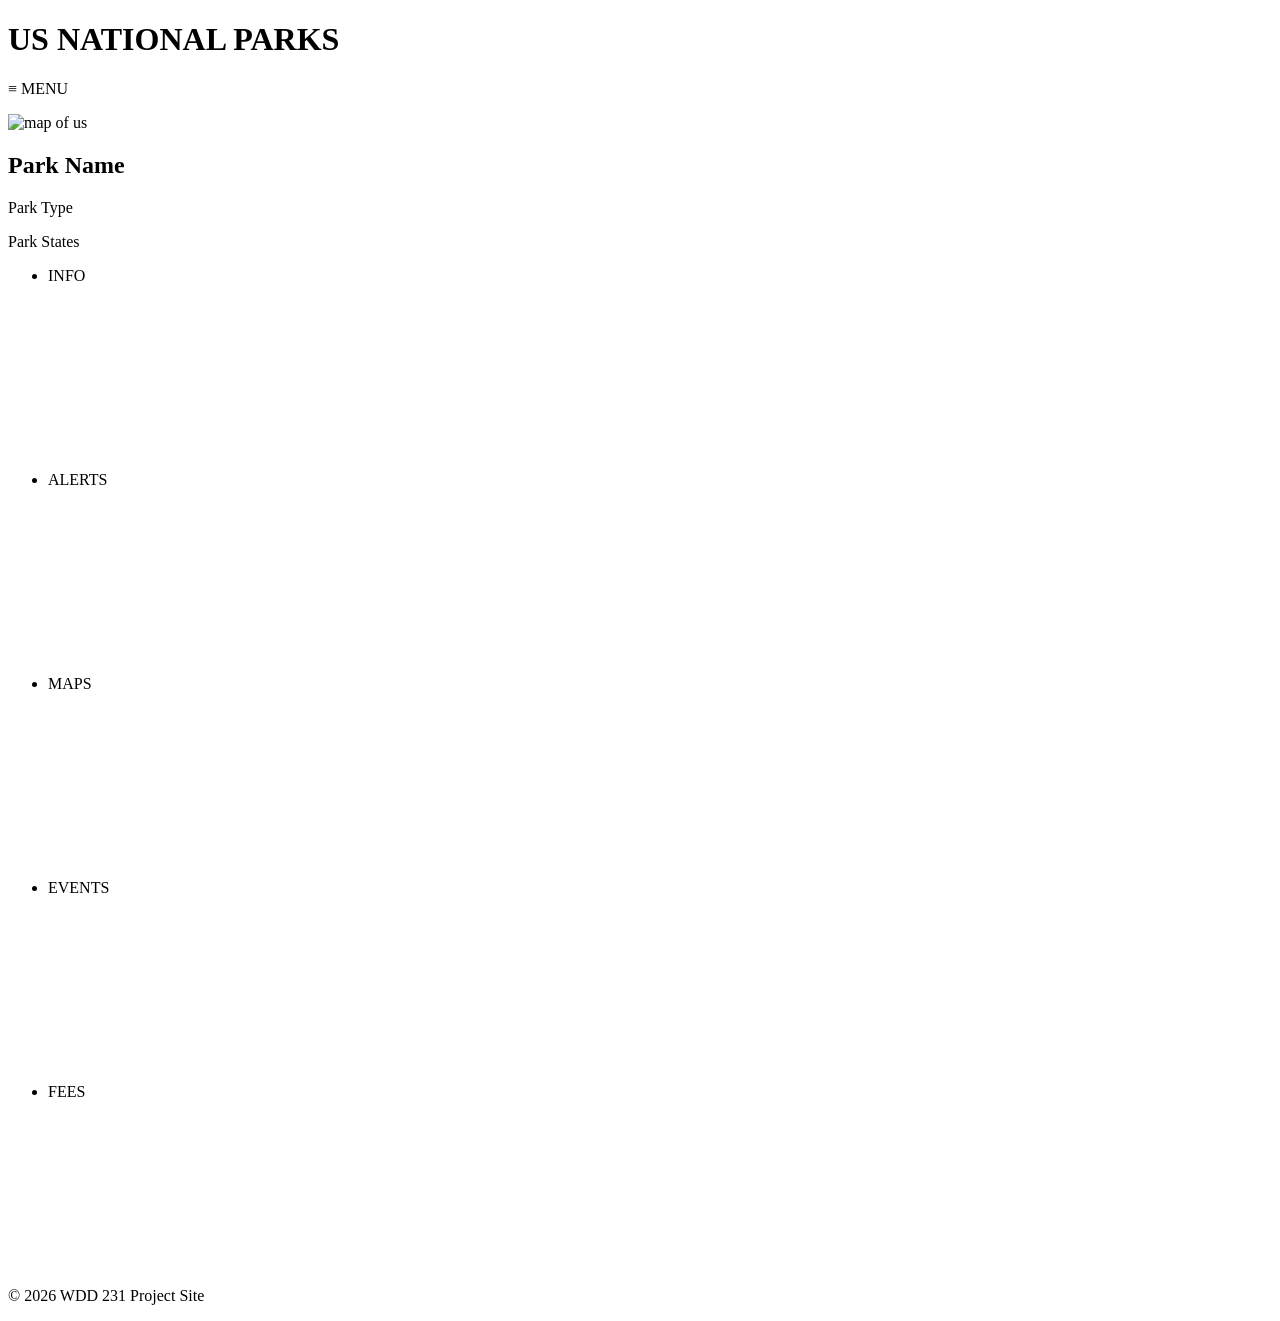
==== src/index.html @ ad01c922 "fixed styling" ====
<!doctype html>
<html lang="en">
  <head>
    <meta charset="UTF-8" />
    <meta name="viewport" content="width=device-width, initial-scale=1.0" />
    <title>NPS DEMO - WDD 231</title>
    <link rel="stylesheet" href="/css/style.css" />
    <script type="module" src="/js/main.js" defer></script>
  </head>
  <body>
    <div id="content">
      <header>
        <h1>US NATIONAL PARKS</h1>
        <nav><p>≡ MENU</p></nav>
      </header>
      <main>
        <section id="hero">
          <img id="park-image" src="images/us-map.png" alt="map of us" />
        </section>
        <section id="overview">
          <h2 id="parkName">Park Name</h2>
          <div>
            <p id="parkType">Park Type</p>
            <p id="parkStates">Park States</p>
          </div>
        </section>
        <section id="park-menu">
          <ul>
            <li>
              <p>INFO</p>
              <p>
                <svg>
                  <use href="/images/sprite.svg#info"></use>
                </svg>
              </p>
            </li>
            <li>
              <p>ALERTS</p>
              <p>   
                <svg>
                  <use href="/images/sprite.svg#safety-caution-alerts"></use>
                </svg>
              </p>
            </li>
            <li>
              <p>MAPS</p>
              <p>
                <svg>
                  <use href="/images/sprite.svg#location_on"></use>
                </svg>
              </p>
            </li>
            <li>
              <p>EVENTS</p>
              <p>   
                <svg>
                  <use href="/images/sprite.svg#event"></use>
                </svg>
              </p>
            </li>
            <li>
              <p>FEES</p>
              <p>
                <svg>
                  <use href="/images/sprite.svg#passes-and-fees"></use>
                </svg>
              </p>
            </li>
          </ul>
        </section>
      </main>
      <footer>
        <p>© 2026 WDD 231 Project Site</p>
      </footer>
    </div>
  </body>
</html>
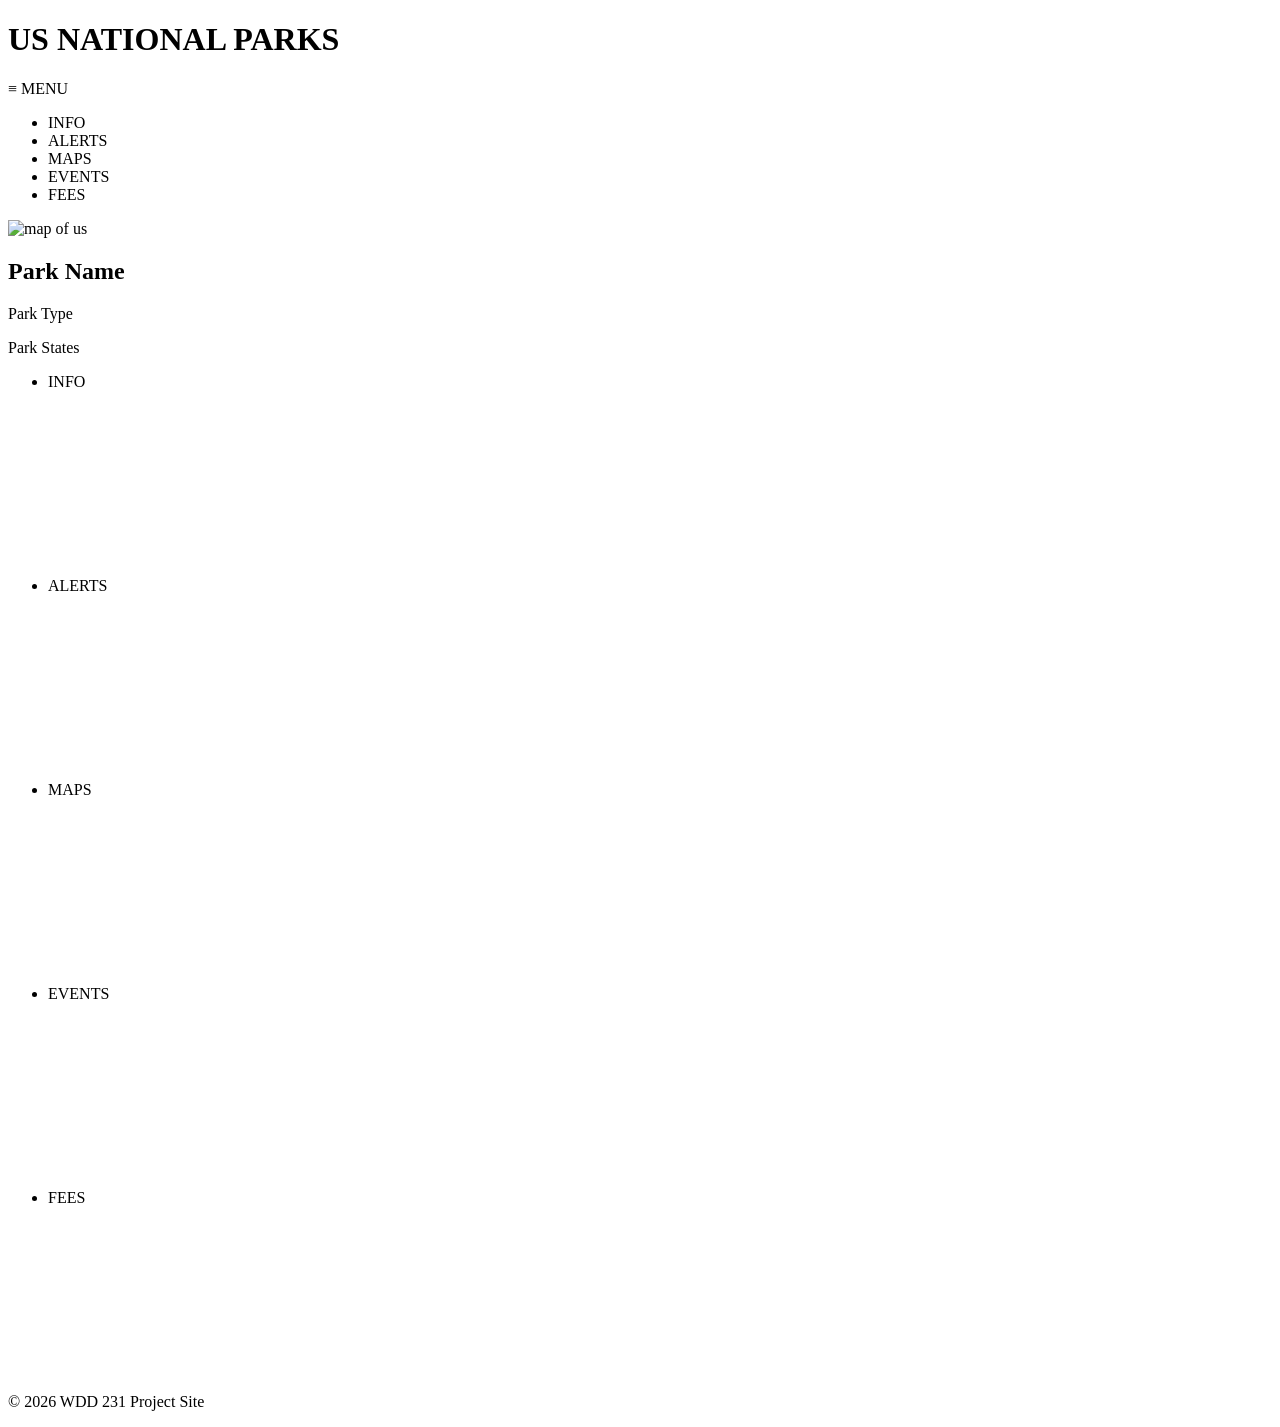
==== commit 94191bc2: "week 2 changes" ====
--- a/src/index.html
+++ b/src/index.html
@@ -11,7 +11,19 @@
     <div id="content">
       <header>
         <h1>US NATIONAL PARKS</h1>
-        <nav><p>≡ MENU</p></nav>
+        <nav>
+          <p id="header-menu-trigger">≡ MENU</p>
+
+          <div id="header-menu-options" class="is-hidden">
+            <ul>
+              <li>INFO</li>
+              <li>ALERTS</li>
+              <li>MAPS</li>
+              <li>EVENTS</li>
+              <li>FEES</li>
+            </ul>
+          </div>
+        </nav>
       </header>
       <main>
         <section id="hero">
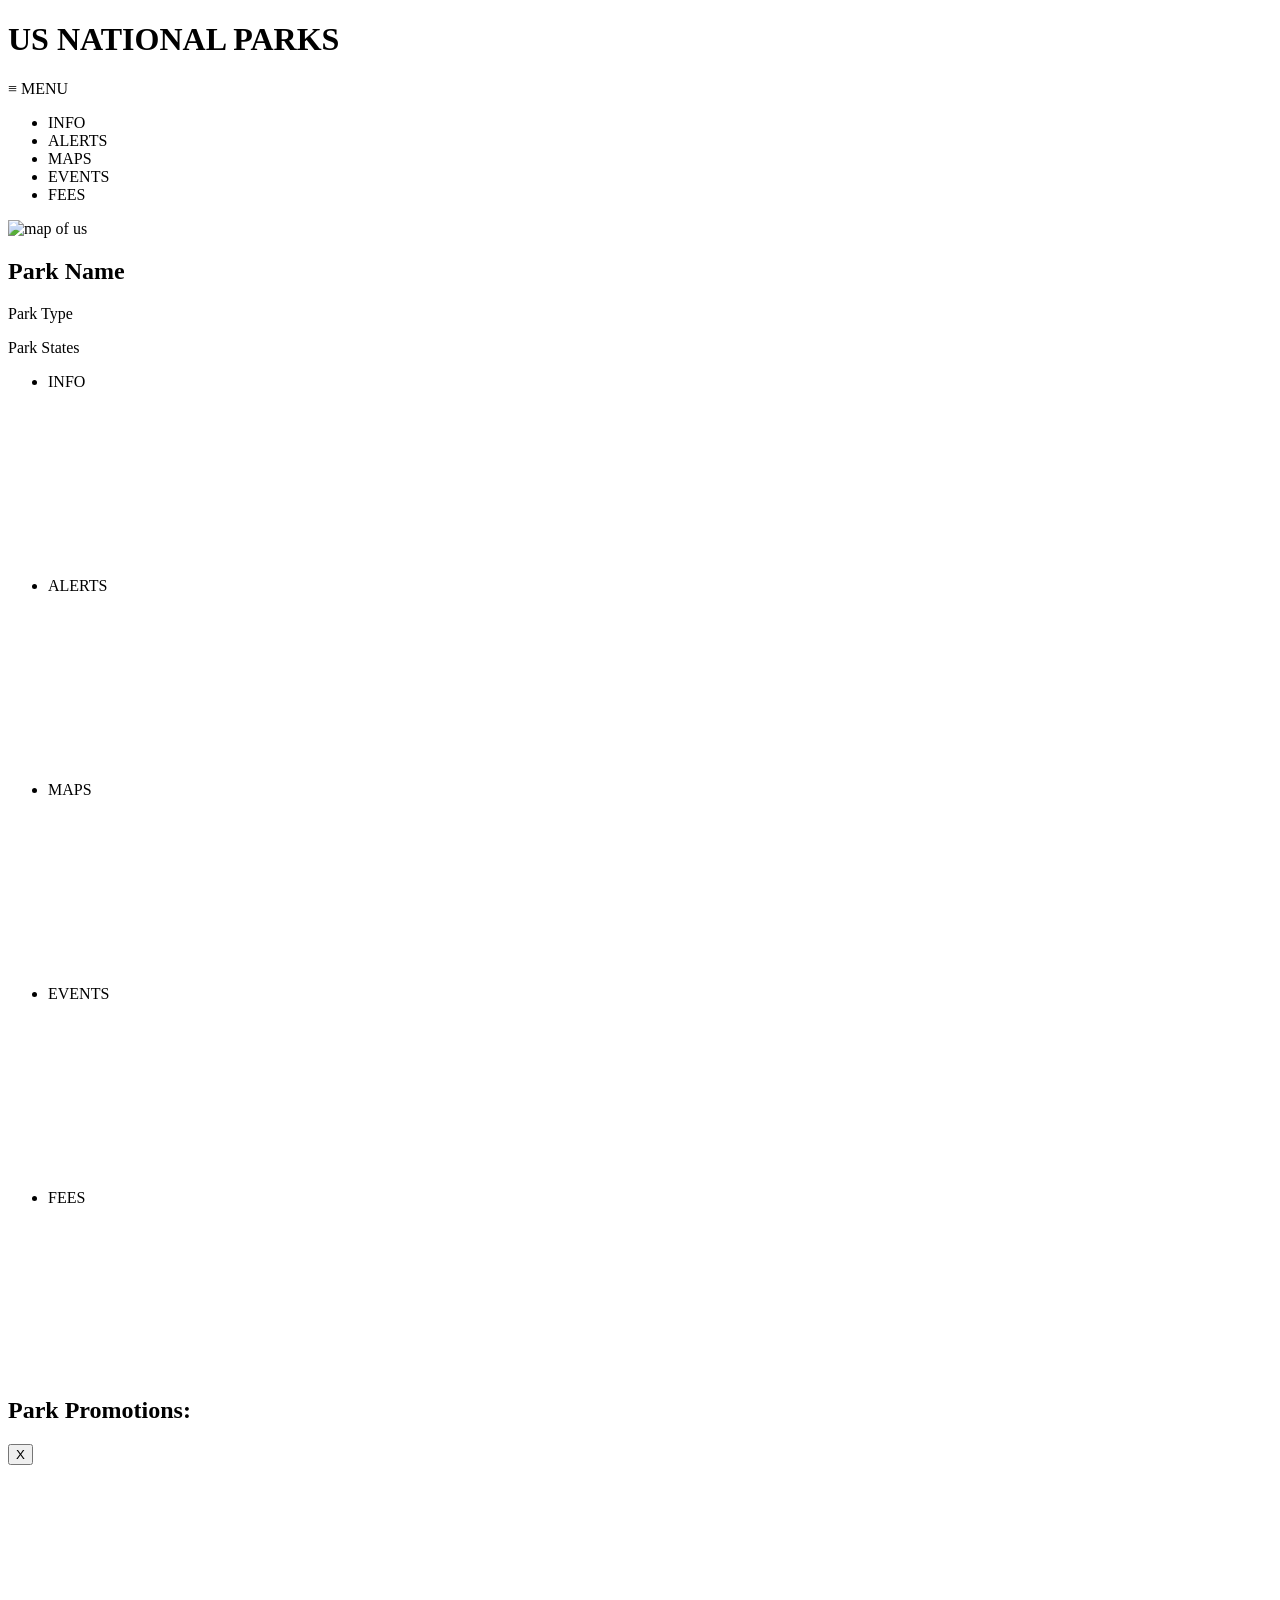
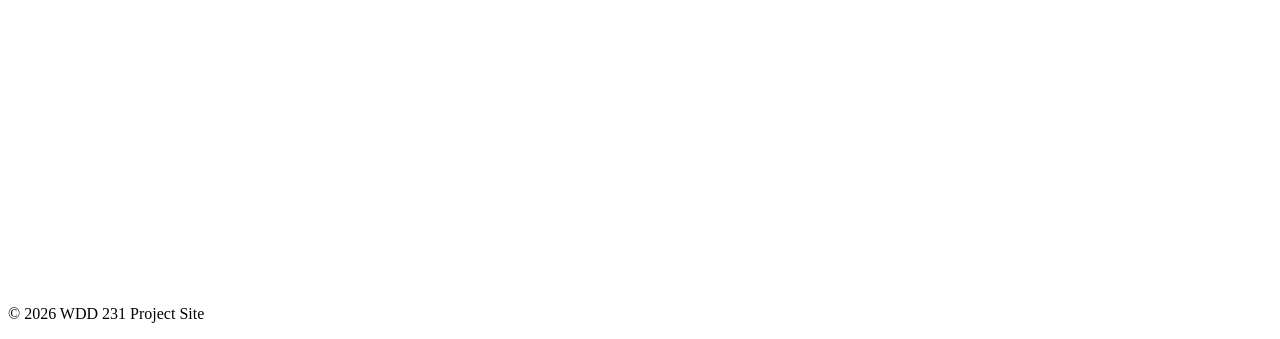
==== commit e3076f37: "added map functionality and promotions" ====
--- a/src/index.html
+++ b/src/index.html
@@ -18,7 +18,7 @@
             <ul>
               <li>INFO</li>
               <li>ALERTS</li>
-              <li>MAPS</li>
+              <li id="header-maps-link">MAPS</li>
               <li>EVENTS</li>
               <li>FEES</li>
             </ul>
@@ -54,7 +54,7 @@
                 </svg>
               </p>
             </li>
-            <li>
+            <li id="park-maps-link">
               <p>MAPS</p>
               <p>
                 <svg>
@@ -80,6 +80,22 @@
             </li>
           </ul>
         </section>
+        <section id="promotions">
+          <h2>Park Promotions:</h2>
+          <p id="promotion-message"></p>
+        </section>
+        <section id="map-modal" class="is-hidden">
+          <div id="map-modal-content">
+            <button id="map-modal-close">X</button>
+            <iframe
+              src="https://www.google.com/maps?q=Old+Faithful+Yellowstone+National+Park&output=embed"
+              width="100%"
+              height="420"
+              style="border: 0"
+              loading="lazy">
+            </iframe>
+          </div>
+        </section>
       </main>
       <footer>
         <p>© 2026 WDD 231 Project Site</p>
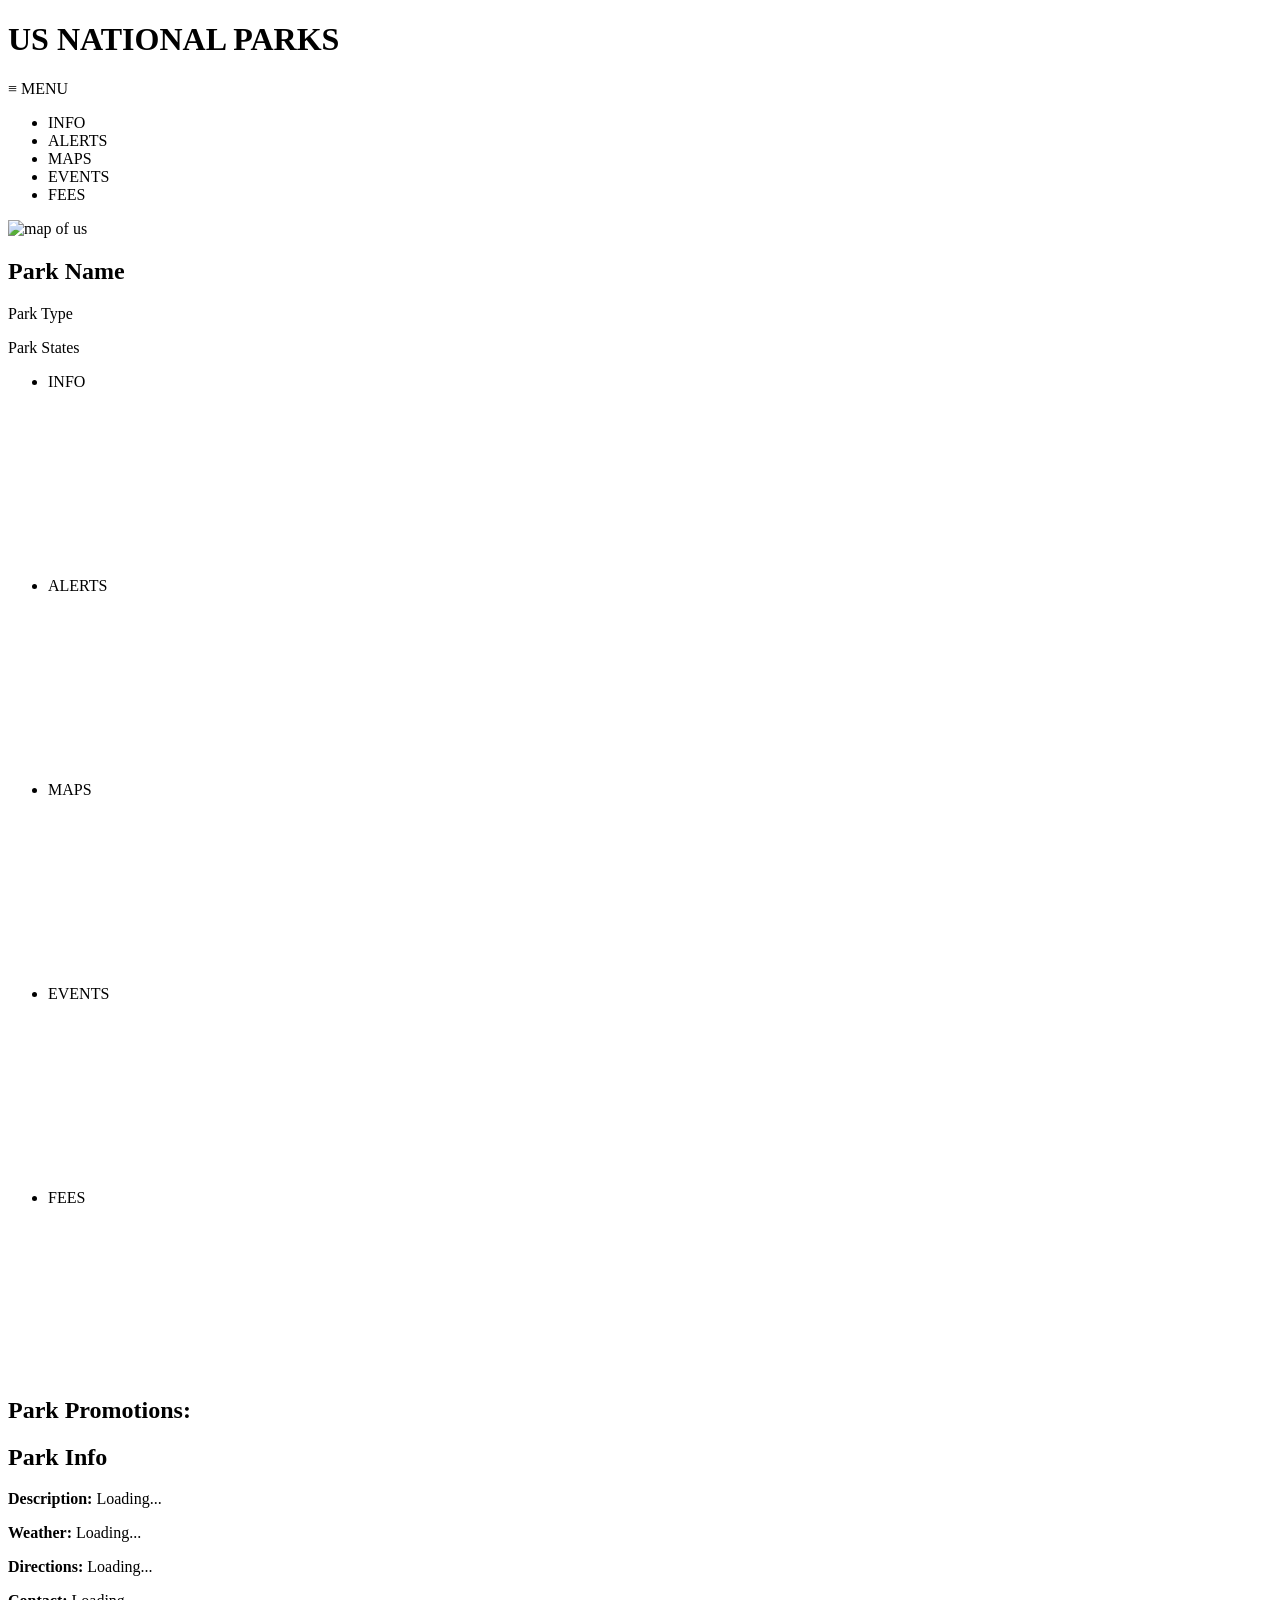
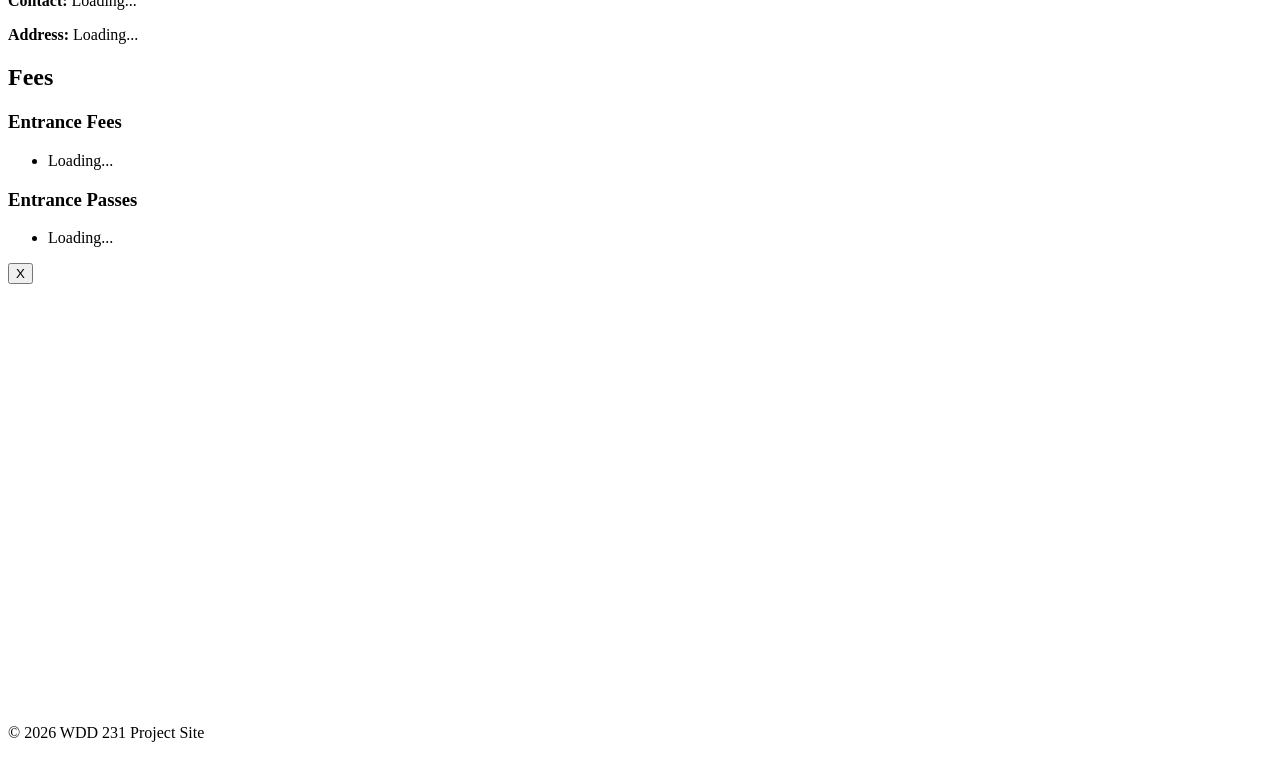
==== commit afec30b6: "week 5" ====
--- a/src/index.html
+++ b/src/index.html
@@ -80,10 +80,39 @@
             </li>
           </ul>
         </section>
+
         <section id="promotions">
           <h2>Park Promotions:</h2>
           <p id="promotion-message"></p>
         </section>
+
+        <section id="park-info">
+          <h2>Park Info</h2>
+          <p><strong>Description:</strong> <span id="info-description">Loading...</span></p>
+          <p><strong>Weather:</strong> <span id="info-weather">Loading...</span></p>
+          <p>
+            <strong>Directions:</strong>
+            <span id="info-directions">Loading...</span>
+            <a id="info-directions-link" href="#" target="_blank" rel="noopener noreferrer"></a>
+          </p>
+          <p><strong>Contact:</strong> <span id="info-contact">Loading...</span></p>
+          <p><strong>Address:</strong> <span id="info-address">Loading...</span></p>
+        </section>
+
+        <section id="park-fees" class="is-hidden">
+          <h2>Fees</h2>
+
+          <h3>Entrance Fees</h3>
+          <ul id="fees-entrance-fees">
+            <li>Loading...</li>
+          </ul>
+
+          <h3>Entrance Passes</h3>
+          <ul id="fees-entrance-passes">
+            <li>Loading...</li>
+          </ul>
+        </section>
+
         <section id="map-modal" class="is-hidden">
           <div id="map-modal-content">
             <button id="map-modal-close">X</button>
@@ -96,6 +125,8 @@
             </iframe>
           </div>
         </section>
+
+        
       </main>
       <footer>
         <p>© 2026 WDD 231 Project Site</p>
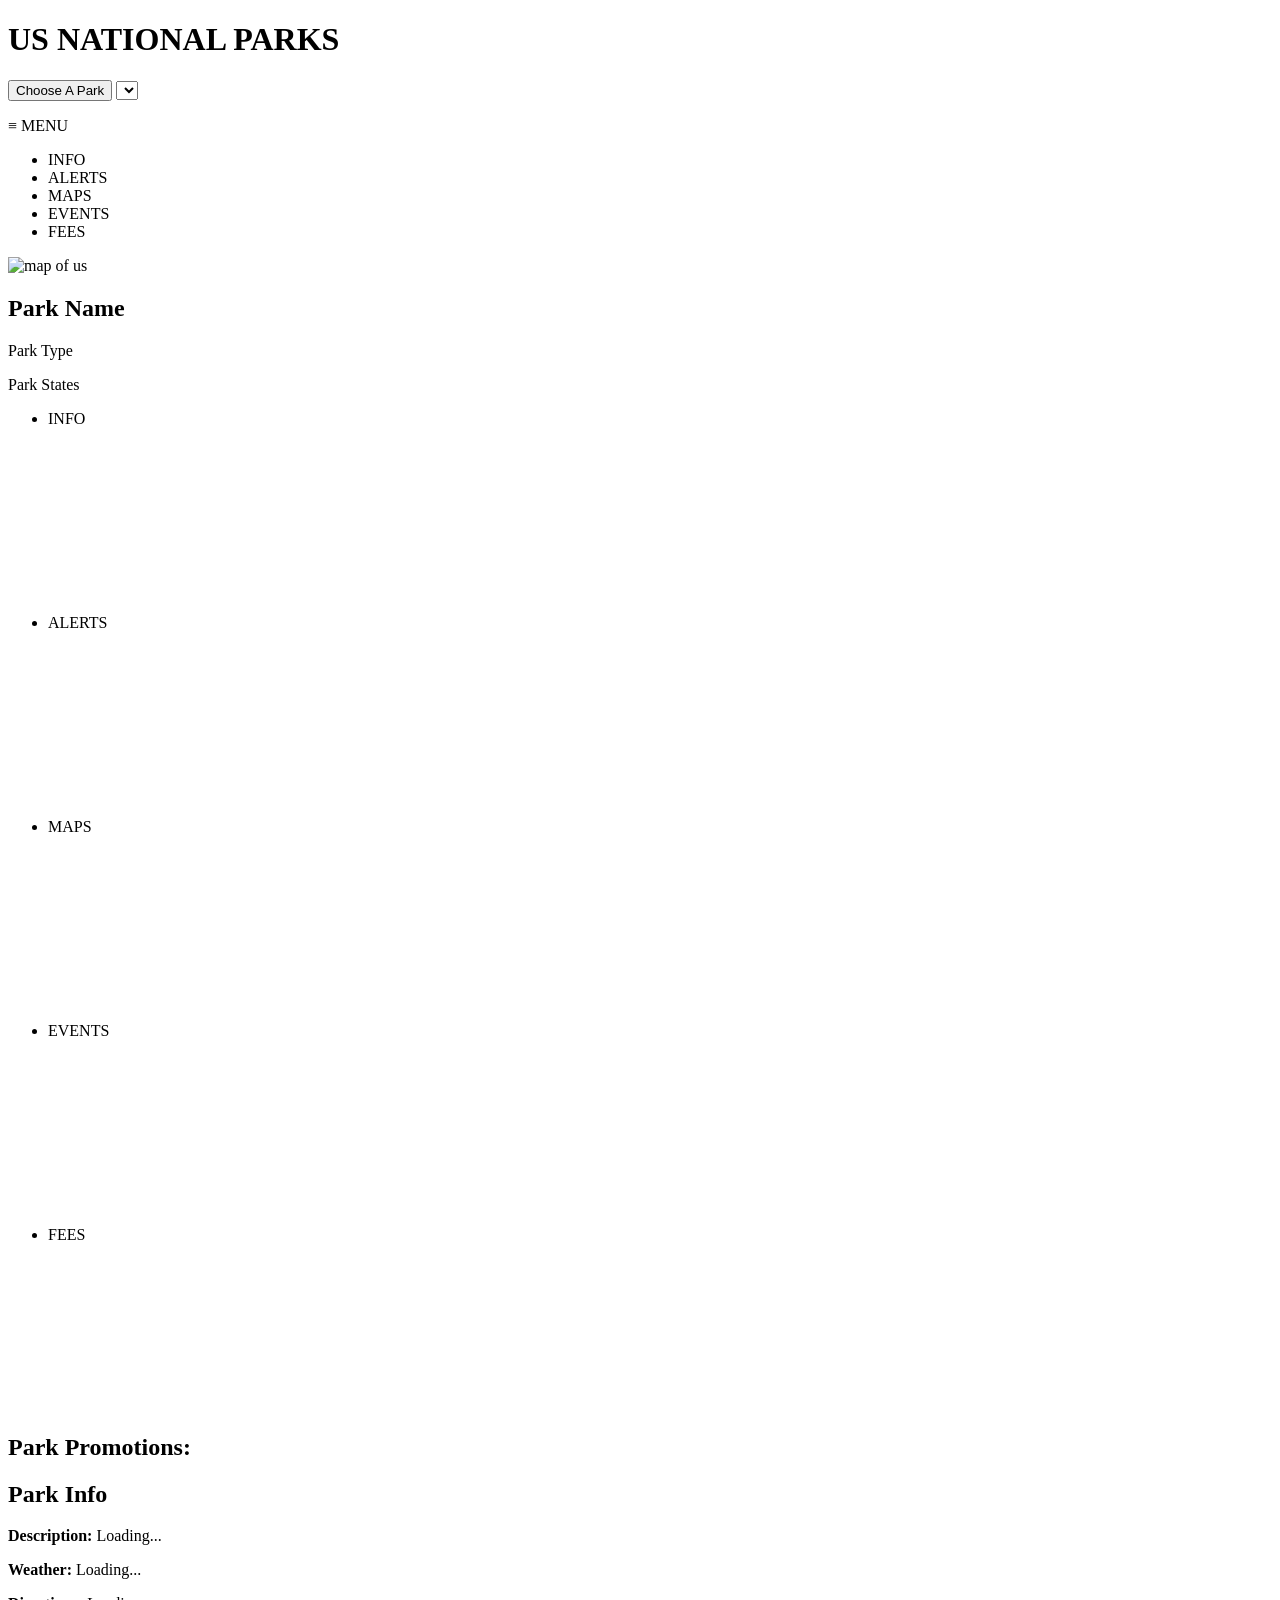
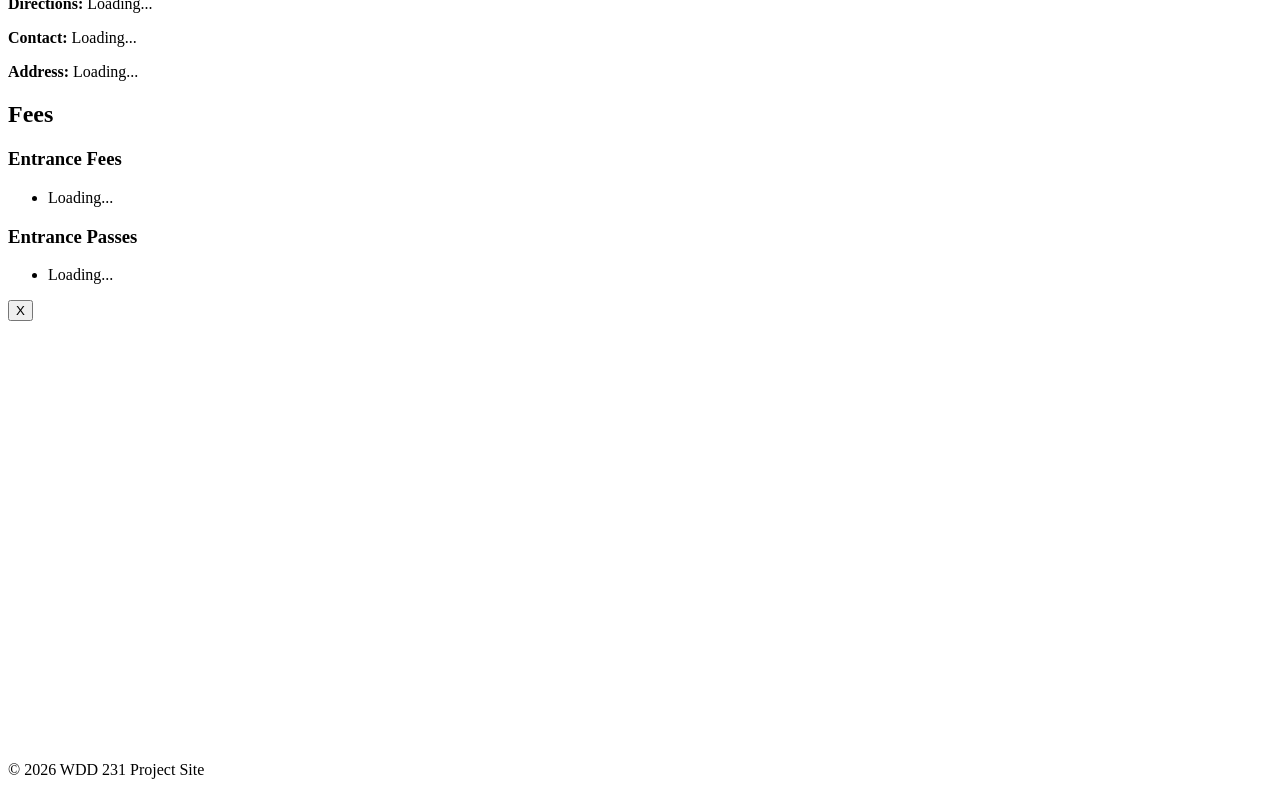
==== commit fd8fd63d: "week 6" ====
--- a/src/index.html
+++ b/src/index.html
@@ -11,6 +11,12 @@
     <div id="content">
       <header>
         <h1>US NATIONAL PARKS</h1>
+
+        <div id="choose-park-container">
+          <button id="choose-park-btn" type="button">Choose A Park</button>
+          <select id="choose-park-select" class="is-hidden"></select>
+        </div>
+
         <nav>
           <p id="header-menu-trigger">≡ MENU</p>
 
@@ -25,6 +31,9 @@
           </div>
         </nav>
       </header>
+
+      <section id="favorites-section" class="is-hidden"></section>
+
       <main>
         <section id="hero">
           <img id="park-image" src="images/us-map.png" alt="map of us" />
@@ -117,7 +126,8 @@
           <div id="map-modal-content">
             <button id="map-modal-close">X</button>
             <iframe
-              src="https://www.google.com/maps?q=Old+Faithful+Yellowstone+National+Park&output=embed"
+              id="mapFrame"
+              src="https://www.google.com/maps?q=Old+Faithful+Yellowstone+National+Park&output=embed&z=8"
               width="100%"
               height="420"
               style="border: 0"
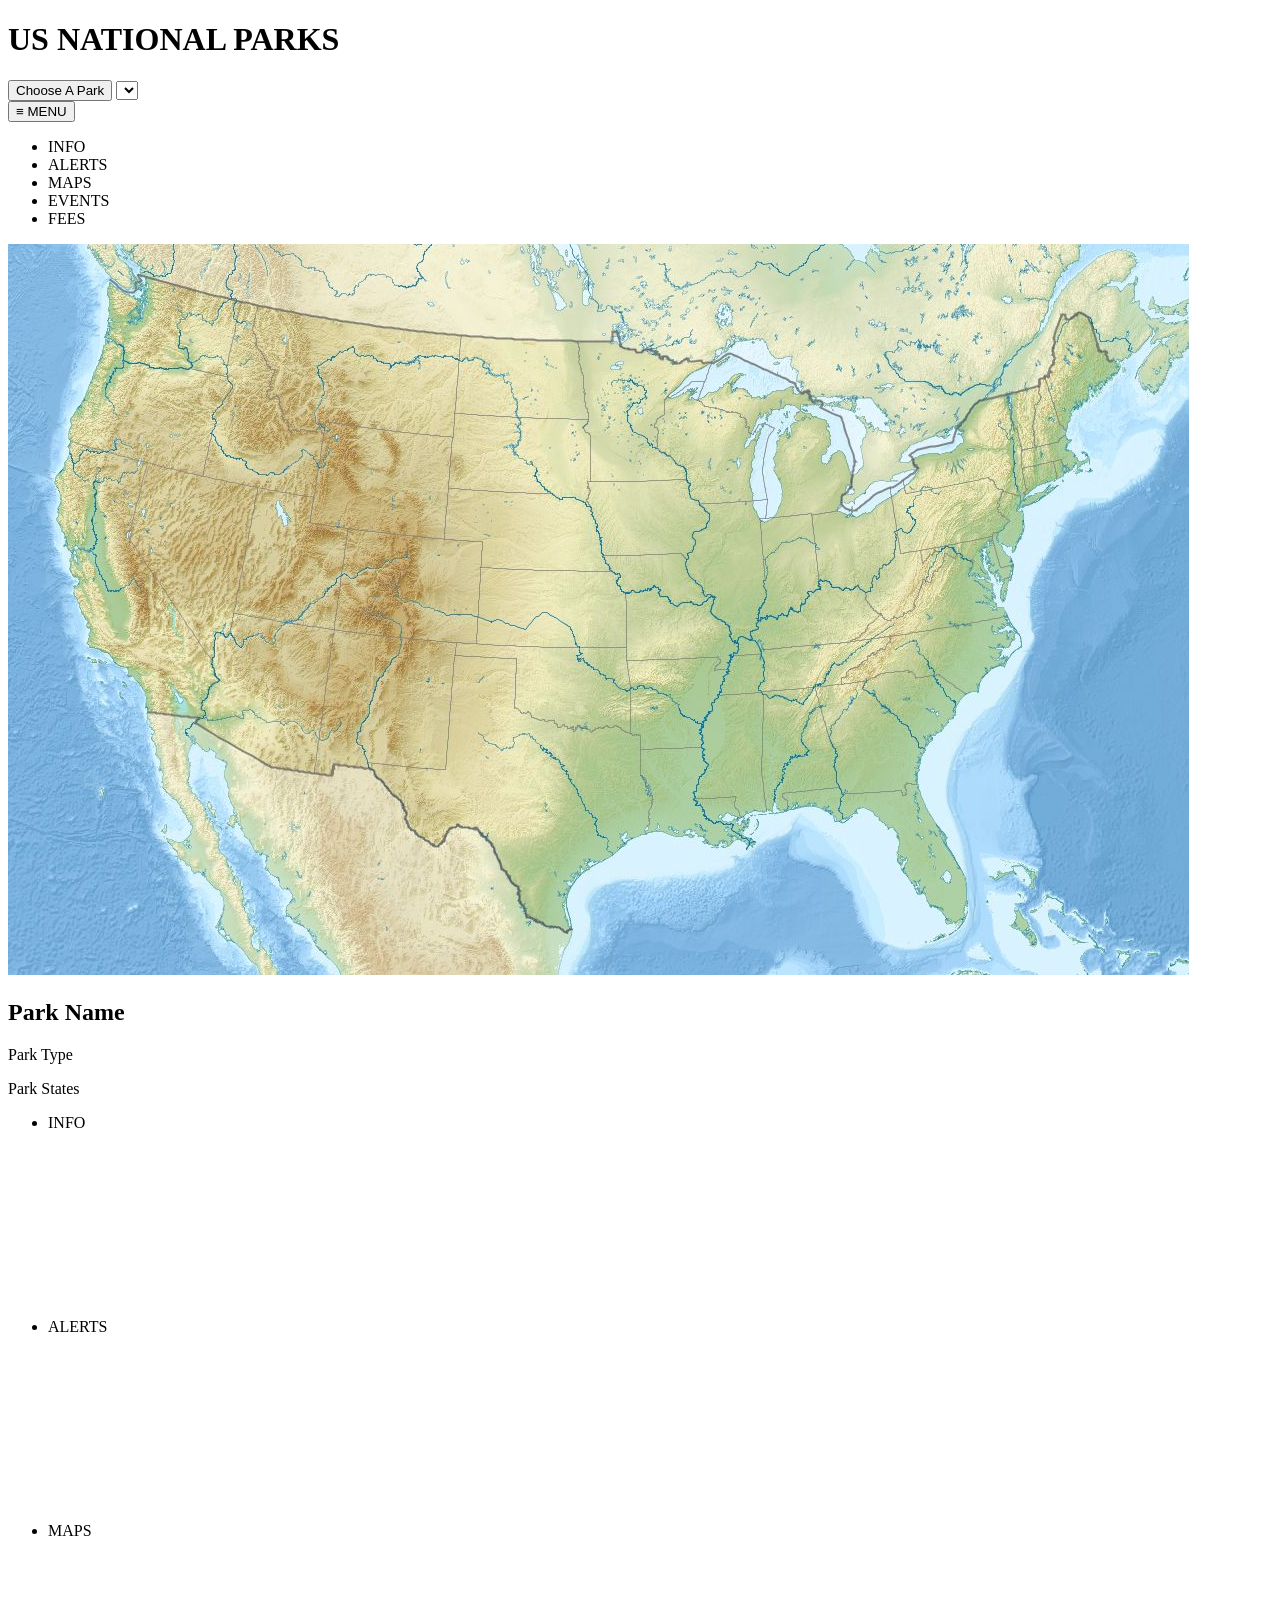
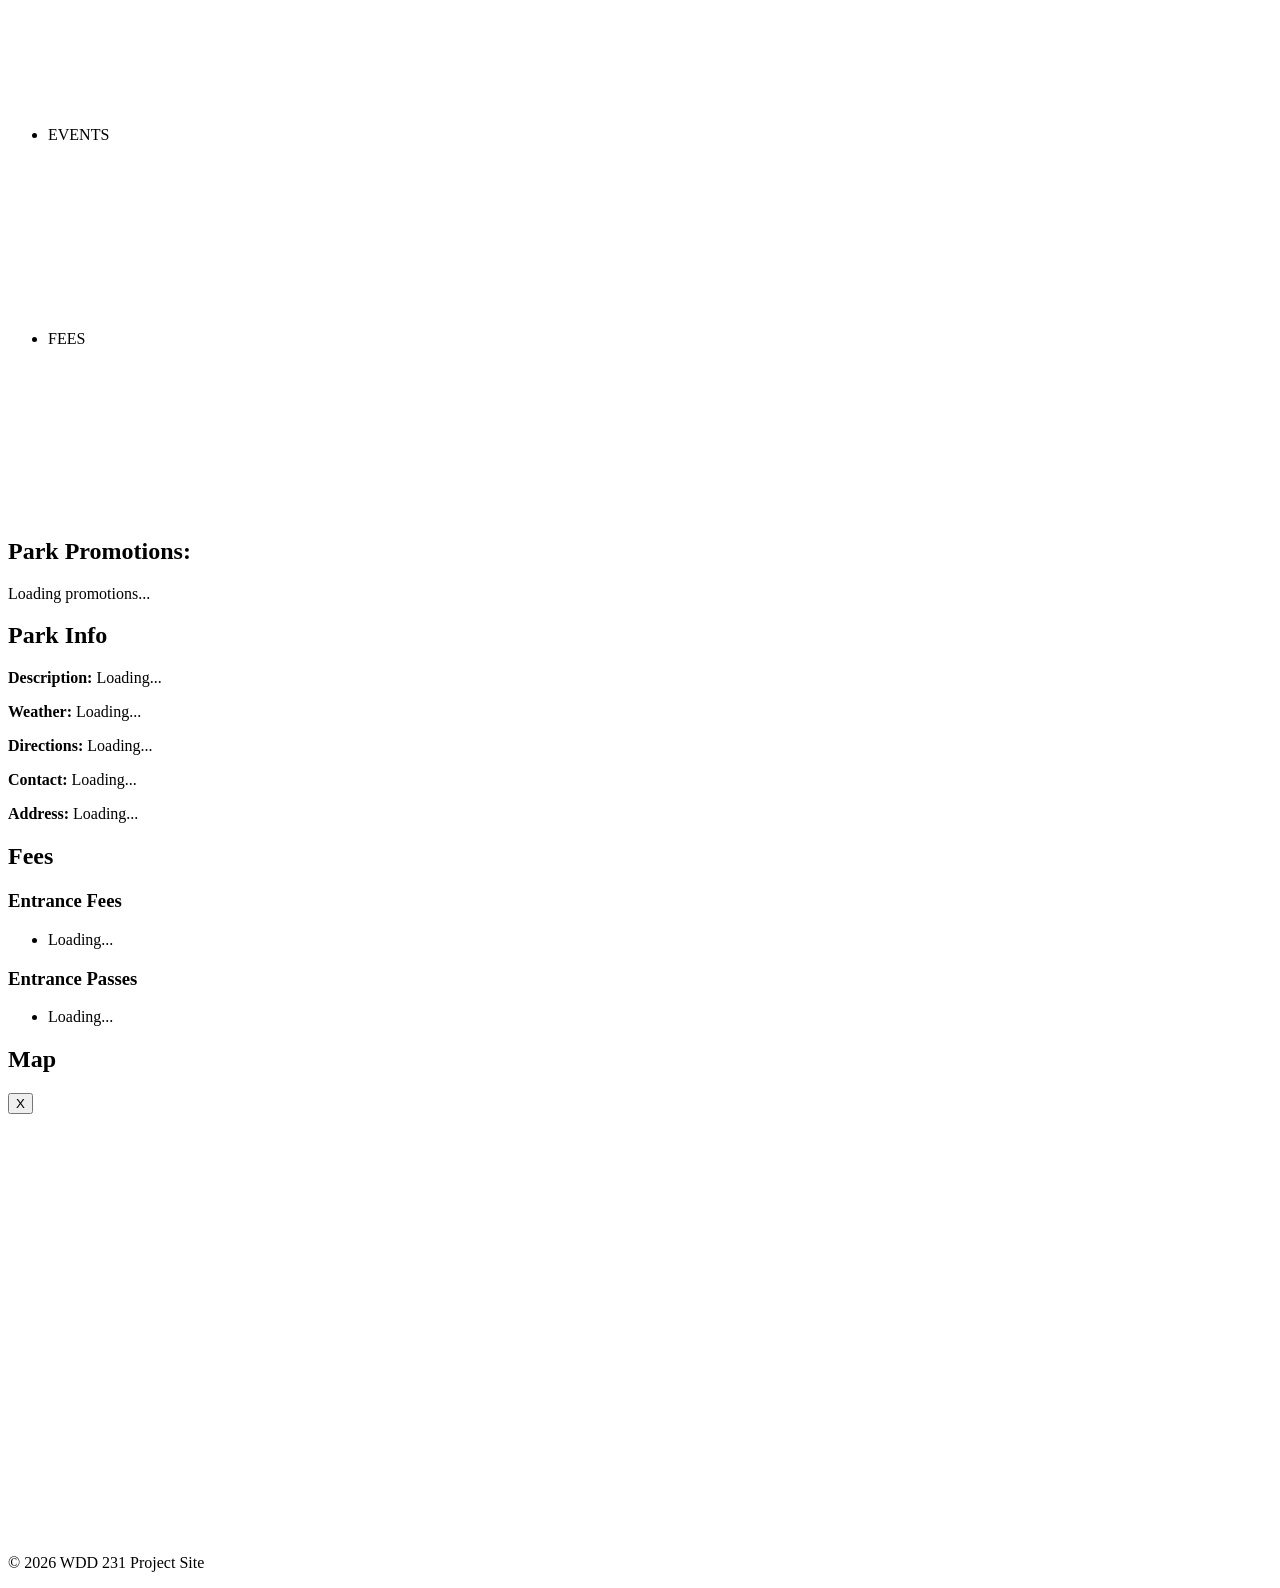
==== commit 7e32b74b: "week9" ====
--- a/src/index.html
+++ b/src/index.html
@@ -14,13 +14,20 @@
 
         <div id="choose-park-container">
           <button id="choose-park-btn" type="button">Choose A Park</button>
-          <select id="choose-park-select" class="is-hidden"></select>
+          <select id="choose-park-select" class="is-hidden" aria-label="Choose a park"></select>
         </div>
 
         <nav>
-          <p id="header-menu-trigger">≡ MENU</p>
+          <button
+            id="header-menu-trigger"
+            type="button"
+            aria-expanded="false"
+            aria-controls="header-menu-options"
+          >
+            ≡ MENU
+          </button>
 
-          <div id="header-menu-options" class="is-hidden">
+          <div id="header-menu-options" class="is-hidden" aria-hidden="true">
             <ul>
               <li>INFO</li>
               <li>ALERTS</li>
@@ -32,11 +39,10 @@
         </nav>
       </header>
 
-      <section id="favorites-section" class="is-hidden"></section>
-
       <main>
+        <section id="favorites-section" class="is-hidden"></section>
         <section id="hero">
-          <img id="park-image" src="images/us-map.png" alt="map of us" />
+          <img id="park-image" fetchpriority="high" src="images/us-map.jpg" alt="map of us" />
         </section>
         <section id="overview">
           <h2 id="parkName">Park Name</h2>
@@ -92,7 +98,7 @@
 
         <section id="promotions">
           <h2>Park Promotions:</h2>
-          <p id="promotion-message"></p>
+          <p id="promotion-message">Loading promotions...</p>
         </section>
 
         <section id="park-info">
@@ -122,9 +128,16 @@
           </ul>
         </section>
 
-        <section id="map-modal" class="is-hidden">
+        <section
+          id="map-modal"
+          class="is-hidden"
+          role="dialog"
+          aria-modal="true"
+          aria-labelledby="map-modal-title"
+          aria-hidden="true">
           <div id="map-modal-content">
-            <button id="map-modal-close">X</button>
+            <h2 id="map-modal-title">Map</h2>
+            <button id="map-modal-close" type="button" aria-label="Close map dialog">X</button>
             <iframe
               id="mapFrame"
               src="https://www.google.com/maps?q=Old+Faithful+Yellowstone+National+Park&output=embed&z=8"
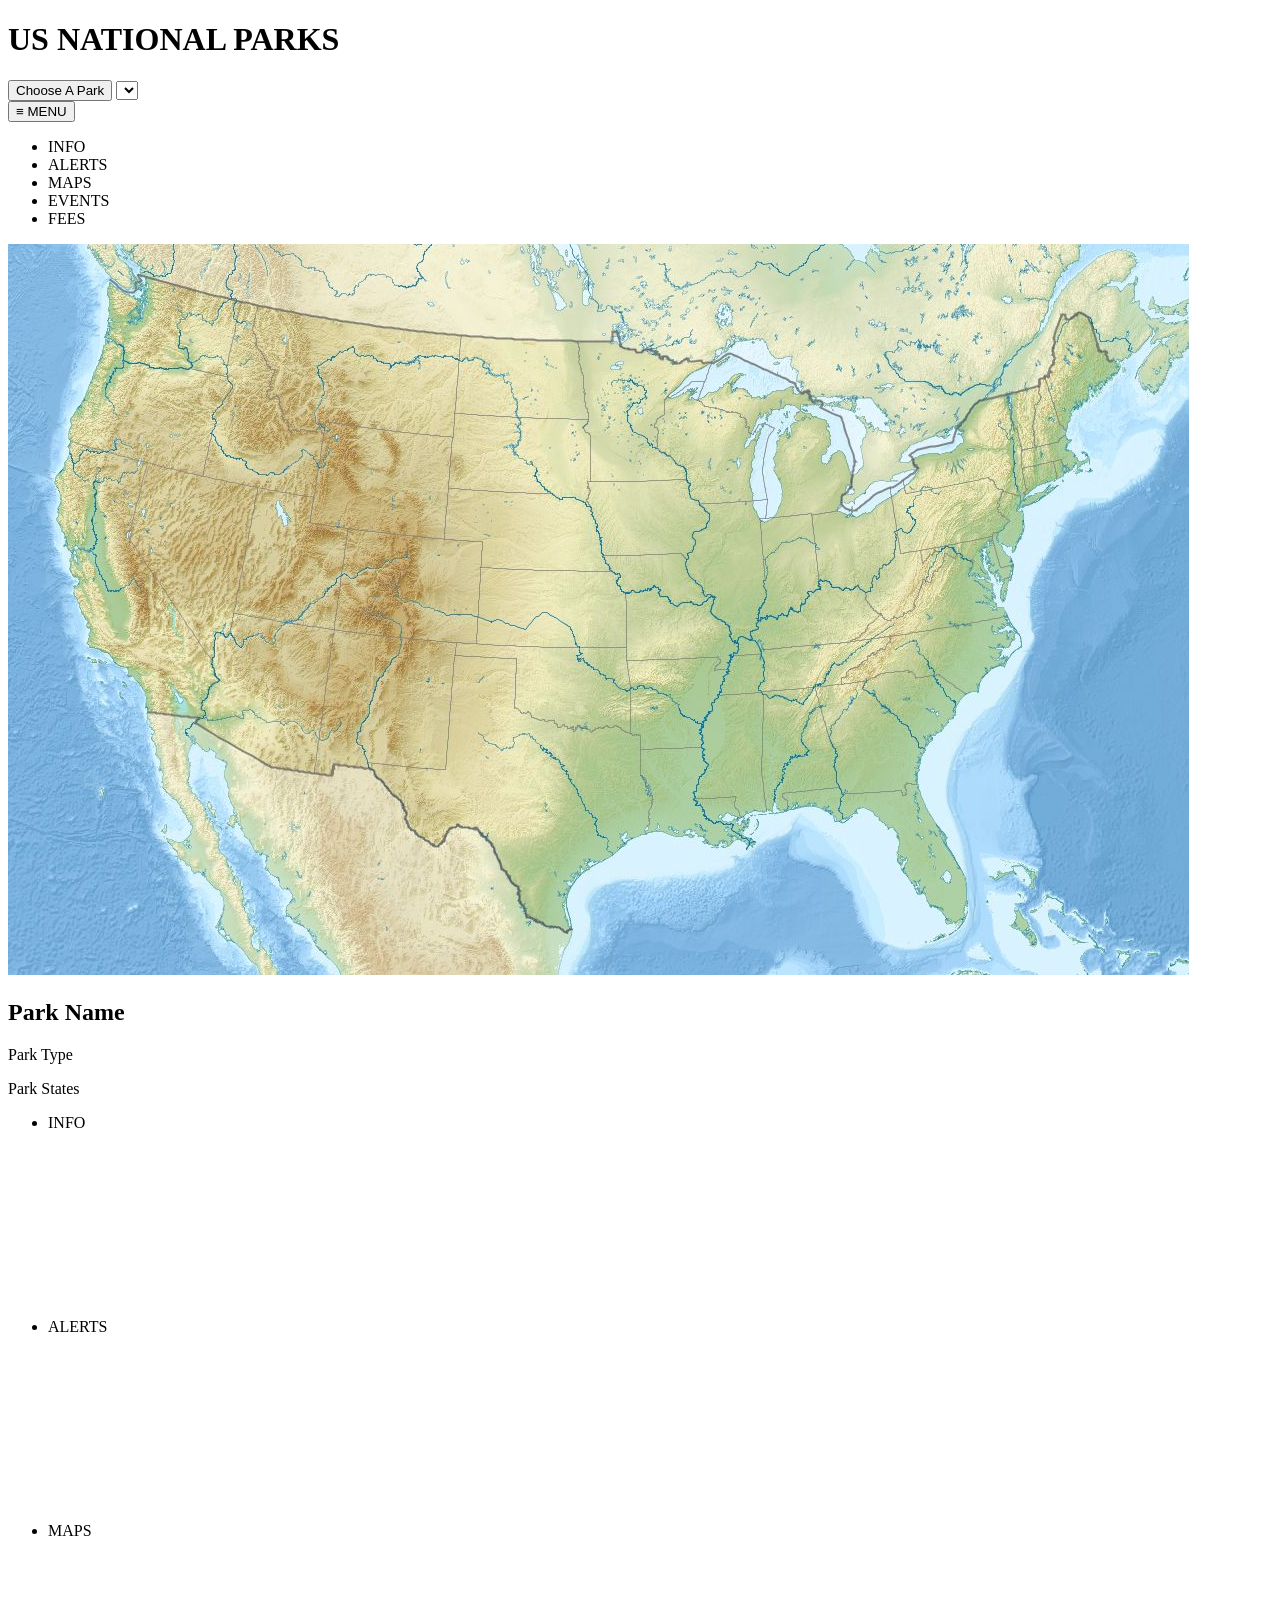
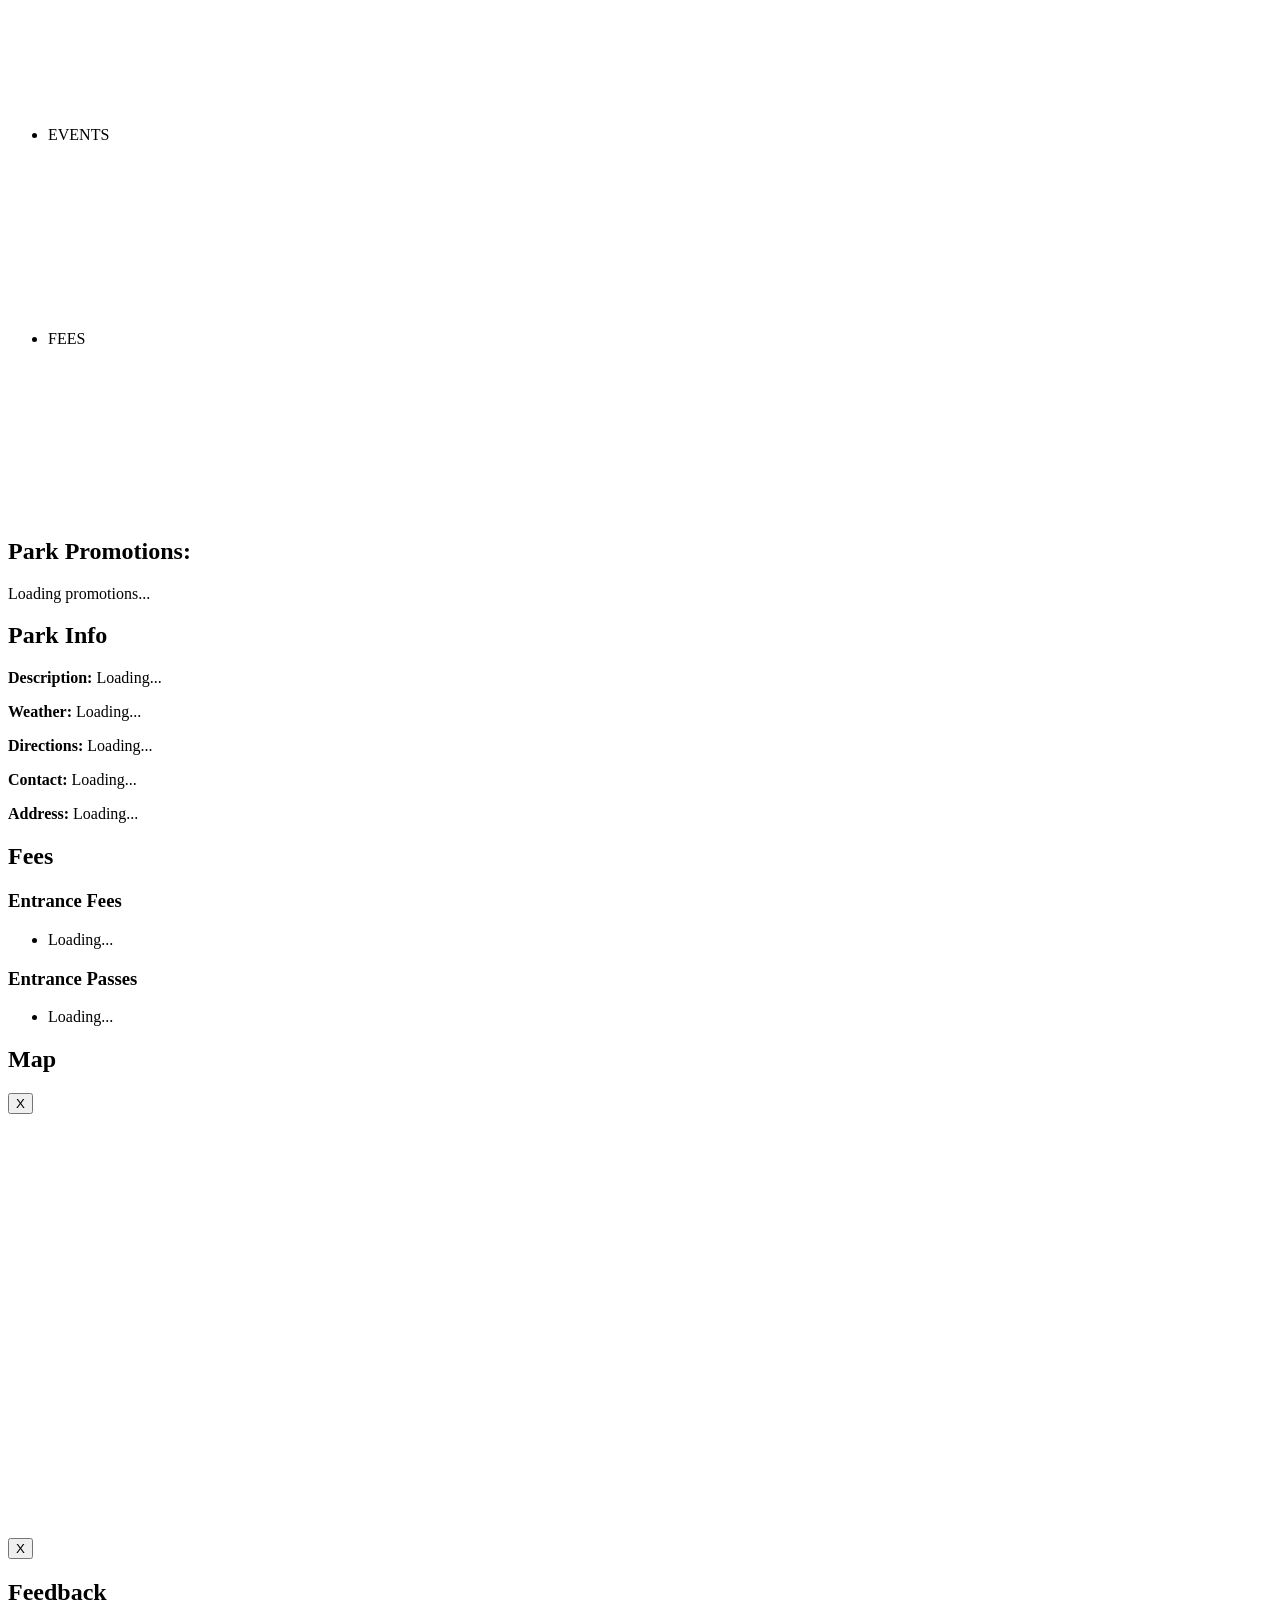
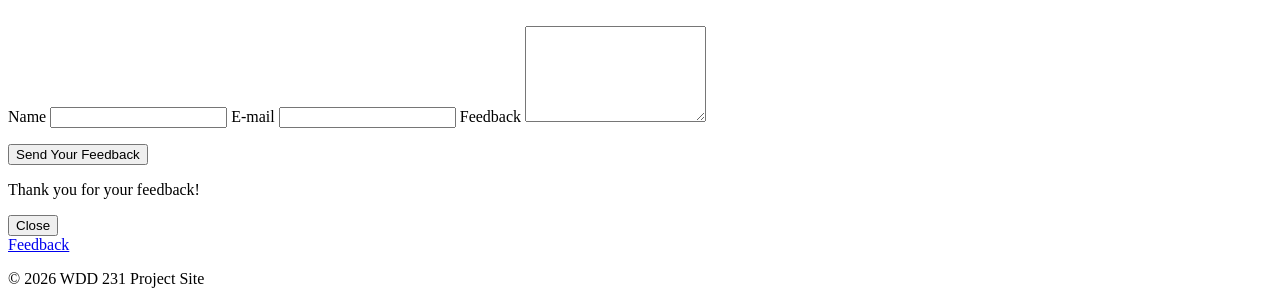
==== commit 3d60924b: "week10" ====
--- a/src/index.html
+++ b/src/index.html
@@ -3,9 +3,40 @@
   <head>
     <meta charset="UTF-8" />
     <meta name="viewport" content="width=device-width, initial-scale=1.0" />
-    <title>NPS DEMO - WDD 231</title>
+    <title>US National Parks Explorer | WDD 231</title>
+    <meta
+      name="description"
+      content="Explore U.S. National Parks with park details, alerts, events, maps, and visitor information."
+    />
+    <meta name="robots" content="index, follow" />
+    <link rel="canonical" href="https://your-domain.example/" />
+
+    <meta property="og:type" content="website" />
+    <meta property="og:title" content="US National Parks Explorer | WDD 231" />
+    <meta
+      property="og:description"
+      content="Discover U.S. National Parks with maps, alerts, weather, and park information."
+    />
+    <meta property="og:url" content="https://your-domain.example/" />
+    <meta property="og:image" content="https://your-domain.example/images/us-map.jpg" />
+
+    <meta name="twitter:card" content="summary_large_image" />
+    <meta name="twitter:title" content="US National Parks Explorer | WDD 231" />
+    <meta
+      name="twitter:description"
+      content="Discover U.S. National Parks with maps, alerts, weather, and park information."
+    />
+    <meta name="twitter:image" content="https://your-domain.example/images/us-map.jpg" />
     <link rel="stylesheet" href="/css/style.css" />
     <script type="module" src="/js/main.js" defer></script>
+    <script type="application/ld+json">
+      {
+        "@context": "https://schema.org",
+        "@type": "TouristAttraction",
+        "name": "US National Parks Explorer",
+        "description": "A student project for exploring U.S. National Parks."
+      }
+    </script>
   </head>
   <body>
     <div id="content">
@@ -148,10 +179,50 @@
             </iframe>
           </div>
         </section>
-
+        <section
+          id="feedback-modal"
+          class="is-hidden"
+          role="dialog"
+          aria-modal="true"
+          aria-labelledby="feedback-modal-title"
+          aria-hidden="true"
+        >
+          <div id="feedback-modal-content">
+            <button id="feedback-modal-close" type="button" aria-label="Close feedback dialog">
+              X
+            </button>
+
+            <h2 id="feedback-modal-title">Feedback</h2>
+
+            <div id="feedback-form-view">
+              <form id="feedback-form" novalidate>
+                <label for="feedback-name">Name</label>
+                <input id="feedback-name" name="name" type="text" autocomplete="name" required />
+
+                <label for="feedback-email">E-mail</label>
+                <input id="feedback-email" name="email" type="email" autocomplete="email" required />
+
+                <label for="feedback-message">Feedback</label>
+                <textarea id="feedback-message" name="feedback" rows="6" required></textarea>
+
+                <p id="feedback-error" class="form-error" aria-live="polite"></p>
+
+                <button class="feedback-submit-btn" type="submit">
+                  Send Your Feedback
+                </button>
+              </form>
+            </div>
+
+            <div id="feedback-thanks" class="is-hidden">
+              <p>Thank you for your feedback!</p>
+              <button id="feedback-thanks-close" type="button">Close</button>
+            </div>
+          </div>
+        </section>
         
       </main>
       <footer>
+        <a id="footer-feedback-link" href="#">Feedback</a>
         <p>© 2026 WDD 231 Project Site</p>
       </footer>
     </div>
